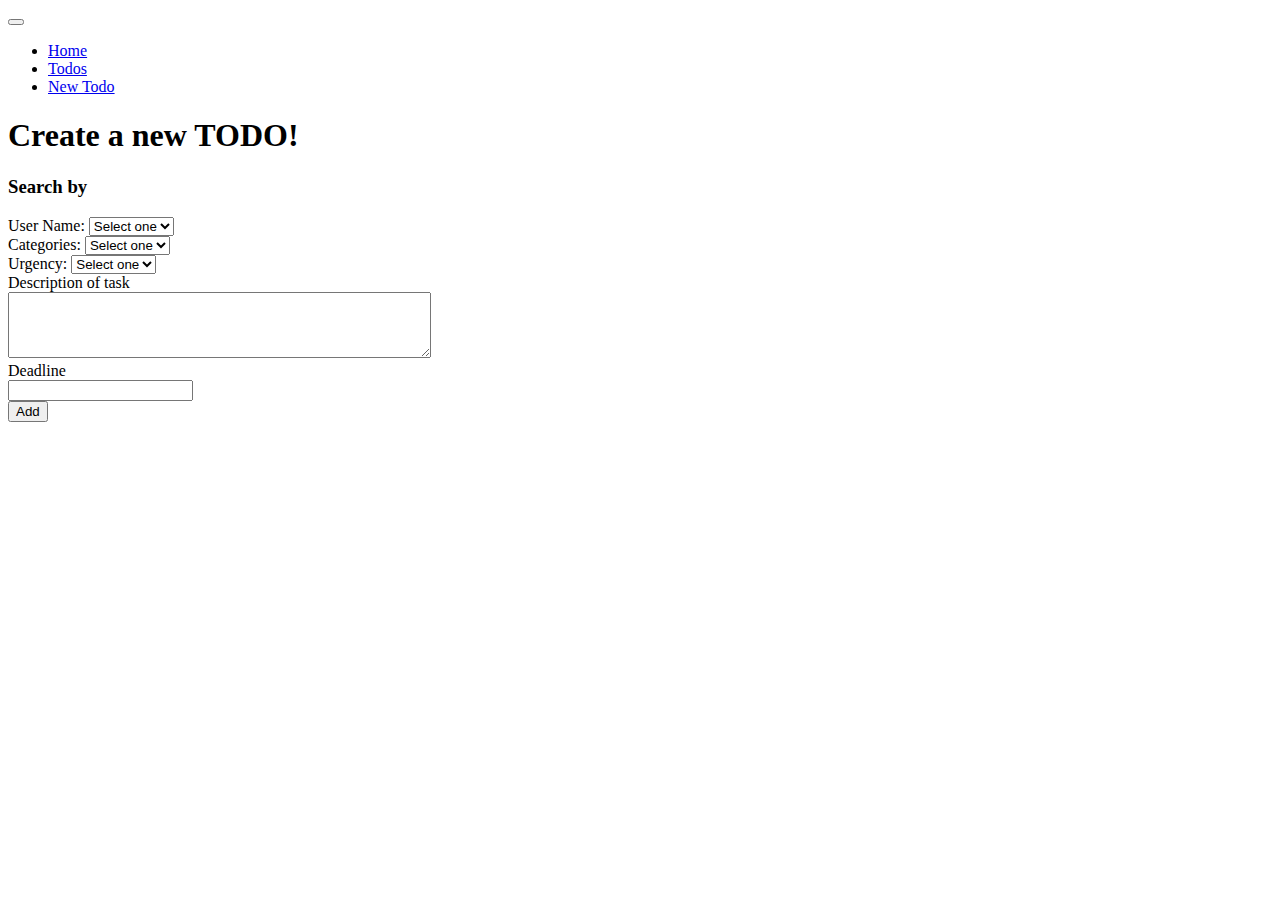
==== new-todo.html @ 2bc6d5c7 "Merge pull request #3 from StayOrganized-CodingElites/feature/new-todo.html/adddropdowns" ====
<!doctype html>
<html lang="en">
<head>
  <meta charset="utf-8">
  <meta name="viewport" content="width=device-width, initial-scale=1">
  <title>Bootstrap demo</title>
  <link href="https://cdn.jsdelivr.net/npm/bootstrap@5.3.0/dist/css/bootstrap.min.css" rel="stylesheet"
    integrity="sha384-9ndCyUaIbzAi2FUVXJi0CjmCapSmO7SnpJef0486qhLnuZ2cdeRhO02iuK6FUUVM" crossorigin="anonymous">
  <link rel="stylesheet" href="css/style.css">
</head>

<body>
    <header class="mb-5">
      <nav class="navbar navbar-expand-lg">
        <div class="container-fluid">
          <button class="navbar-toggler" type="button" data-bs-toggle="collapse"
            data-bs-target="#navbarSupportedContent" aria-controls="navbarSupportedContent" aria-expanded="false"
            aria-label="Toggle navigation">
            <span class="navbar-toggler-icon"></span>
          </button>
          <div class="collapse navbar-collapse" id="navbarSupportedContent">
            <ul class="navbar-nav me-auto mb-2 mb-lg-0">
              <li class="nav-item">
                <a class="nav-link" href="index.html">Home</a>
              </li>
              <li class="nav-item">
                <a class="nav-link" href="todos.html">Todos</a>
              </li>
              <li class="nav-item">
                <a class="nav-link" href="new-todo.html">New Todo</a>
              </li>
            </ul>
          </div>
        </div>
      </nav>
  </header>



  <main>

    <!---------------------------Create 3 dropdowns------------------------------>
    <div class="container">

      <h1 class="mb-5 text-center">Create a new TODO!</h1>


      <div class="container shadow mt-4 p-5">
        <div id="searchSelectRow" class="row">
          <h3 class="text-center">Search by</h3>
          <div class="col">
            <div class="mb-3">
              <label for="searchSelect">User Name:</label>
              <select class="form-select" id="searchSelect" aria-label="select">
                <option value="">Select one</option>
                <option value="">username</option>
                <option value=""> username</option>

              </select>
            </div>
          </div>
        </div>
        <div id="categorySelectRow" class="row">

          <div class="col">
            <label for="categorySelect">Categories:</label>
            <select class="form-select" id="categorySelect">
              <option value="">Select one</option>
            </select>
          </div>

        </div>
        <div id="categorySelectRow" class="row">

          <div class="col mt-3">
            <label for="UrgencySelect">Urgency:</label>
            <select class="form-select" id="UrgencySelect">
              <option value="">Select one</option>
            </select>
          </div>

        </div>
      </div>
    </div>
    
    <!--Input field-->
            <div class="container">
          <label for="todoDescription">Description of task</label>
          <br>
          <textarea id="todoDescription" rows="4" cols="50" class="form-control"></textarea>
          <br>
          <label for="todoDeadline">Deadline</label>
          <br>
          <input type="text" id="todoDeadline" class="form-control">
          <br>
          <button type="button" id="addBtn" class="btn btn-primary">Add</button>
        </div>




  </main>







  <script src="https://cdn.jsdelivr.net/npm/bootstrap@5.3.0/dist/js/bootstrap.bundle.min.js"
    integrity="sha384-geWF76RCwLtnZ8qwWowPQNguL3RmwHVBC9FhGdlKrxdiJJigb/j/68SIy3Te4Bkz"
    crossorigin="anonymous"></script>
  <script src="scripts/new-todo.js"></script>
</body>
</html>
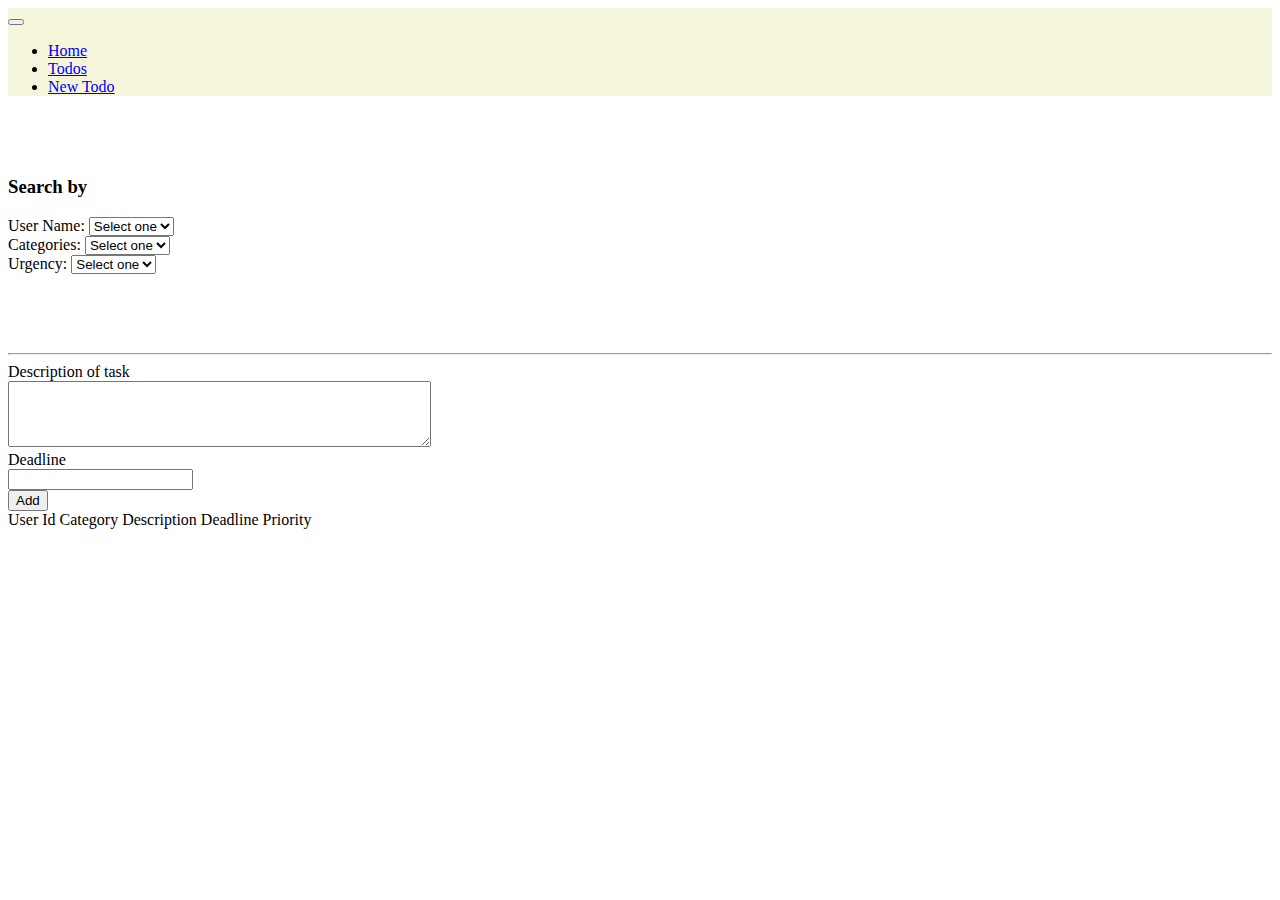
==== commit 896d6caa: "Merge branch 'main' into new.todo.js" ====
--- a/new-todo.html
+++ b/new-todo.html
@@ -1,5 +1,6 @@
 <!doctype html>
 <html lang="en">
+
 <head>
   <meta charset="utf-8">
   <meta name="viewport" content="width=device-width, initial-scale=1">
@@ -10,29 +11,28 @@
 </head>
 
 <body>
-    <header class="mb-5">
-      <nav class="navbar navbar-expand-lg">
-        <div class="container-fluid">
-          <button class="navbar-toggler" type="button" data-bs-toggle="collapse"
-            data-bs-target="#navbarSupportedContent" aria-controls="navbarSupportedContent" aria-expanded="false"
-            aria-label="Toggle navigation">
-            <span class="navbar-toggler-icon"></span>
-          </button>
-          <div class="collapse navbar-collapse" id="navbarSupportedContent">
-            <ul class="navbar-nav me-auto mb-2 mb-lg-0">
-              <li class="nav-item">
-                <a class="nav-link" href="index.html">Home</a>
-              </li>
-              <li class="nav-item">
-                <a class="nav-link" href="todos.html">Todos</a>
-              </li>
-              <li class="nav-item">
-                <a class="nav-link" href="new-todo.html">New Todo</a>
-              </li>
-            </ul>
-          </div>
+  <header class="mb-5">
+    <nav class="navbar navbar-expand-lg">
+      <div class="container-fluid">
+        <button class="navbar-toggler" type="button" data-bs-toggle="collapse" data-bs-target="#navbarSupportedContent"
+          aria-controls="navbarSupportedContent" aria-expanded="false" aria-label="Toggle navigation">
+          <span class="navbar-toggler-icon"></span>
+        </button>
+        <div class="collapse navbar-collapse" id="navbarSupportedContent">
+          <ul class="navbar-nav me-auto mb-2 mb-lg-0">
+            <li class="nav-item">
+              <a class="nav-link" href="index.html">Home</a>
+            </li>
+            <li class="nav-item">
+              <a class="nav-link" href="todos.html">Todos</a>
+            </li>
+            <li class="nav-item">
+              <a class="nav-link" href="new-todo.html">New Todo</a>
+            </li>
+          </ul>
         </div>
-      </nav>
+      </div>
+    </nav>
   </header>
 
 
@@ -46,15 +46,14 @@
 
 
       <div class="container shadow mt-4 p-5">
-        <div id="searchSelectRow" class="row">
+        <div id="userSelectDropdown" class="row">
           <h3 class="text-center">Search by</h3>
           <div class="col">
             <div class="mb-3">
-              <label for="searchSelect">User Name:</label>
-              <select class="form-select" id="searchSelect" aria-label="select">
+              <label for="userNameSelect">User Name:</label>
+              <select class="form-select" id="userSelect" aria-label="select">
                 <option value="">Select one</option>
-                <option value="">username</option>
-                <option value=""> username</option>
+
 
               </select>
             </div>
@@ -70,33 +69,53 @@
           </div>
 
         </div>
-        <div id="categorySelectRow" class="row">
+        <div id="urgencySelectRow" class="row">
 
           <div class="col mt-3">
             <label for="UrgencySelect">Urgency:</label>
             <select class="form-select" id="UrgencySelect">
               <option value="">Select one</option>
+              <option value="">Low</option>
+              <option value="">Medium</option>
+              <option value="">Hard</option>
+
+
             </select>
           </div>
 
         </div>
       </div>
     </div>
-    
+
     <!--Input field-->
-            <div class="container">
-          <label for="todoDescription">Description of task</label>
-          <br>
-          <textarea id="todoDescription" rows="4" cols="50" class="form-control"></textarea>
-          <br>
-          <label for="todoDeadline">Deadline</label>
-          <br>
-          <input type="text" id="todoDeadline" class="form-control">
-          <br>
-          <button type="button" id="addBtn" class="btn btn-primary">Add</button>
-        </div>
+    <div class="container">
+      <h1>Add ToDo</h1>
+      <hr>
+      <label for="todoDescription">Description of task</label>
+      <br>
+      <textarea id="todoDescription" rows="4" cols="50" class="form-control"></textarea>
+      <br>
+      <label for="todoDeadline">Deadline</label>
+      <br>
+      <input type="text" id="todoDeadline" class="form-control">
+      <br>
+      <button type="button" id="addBtn" class="btn btn-primary">Add</button>
+    </div>
 
-
+    <thead>
+      <tr>
+        <th>User Id</th>
+        <th>Category</th>
+        <th>Description</th>
+        <th>Deadline</th>
+        <th>Priority</th>
+      </tr>
+    </thead>
+    <tbody id="tableInput"></tbody>
+    <tr></tr>
+    <tr></tr>
+    <tr></tr>
+    </table>
 
 
   </main>
@@ -112,4 +131,5 @@
     crossorigin="anonymous"></script>
   <script src="scripts/new-todo.js"></script>
 </body>
+
 </html>--- a/css/style.css
+++ b/css/style.css
@@ -0,0 +1,46 @@
+.btn-light,
+.btn-light:hover,
+.btn-light:focus {
+  color: #333;
+  text-shadow: none;
+  /* Prevent inheritance from `body` */
+}
+
+
+body {
+    background-image: url(https://bestanimations.com/media/mountains/337339886mountain-movingsky-gif.gif);
+    background-repeat: no-repeat;
+    background-size: cover;
+  }
+  
+  h1 {
+    color: white; /* Change the color to red */
+  }
+  
+  p {
+    color: white
+  }
+nav{
+    background-color: beige;
+  background-image: url(https://bestanimations.com/media/mountains/337339886mountain-movingsky-gif.gif);
+  background-repeat: no-repeat;
+  background-size: cover;
+}
+
+h1 {
+  color: white;
+  /* Change the color to red */
+}
+
+p {
+  color: white
+}
+
+nav {
+  background-color: beige;
+}
+
+
+#userTodoForm{
+  display:none;
+}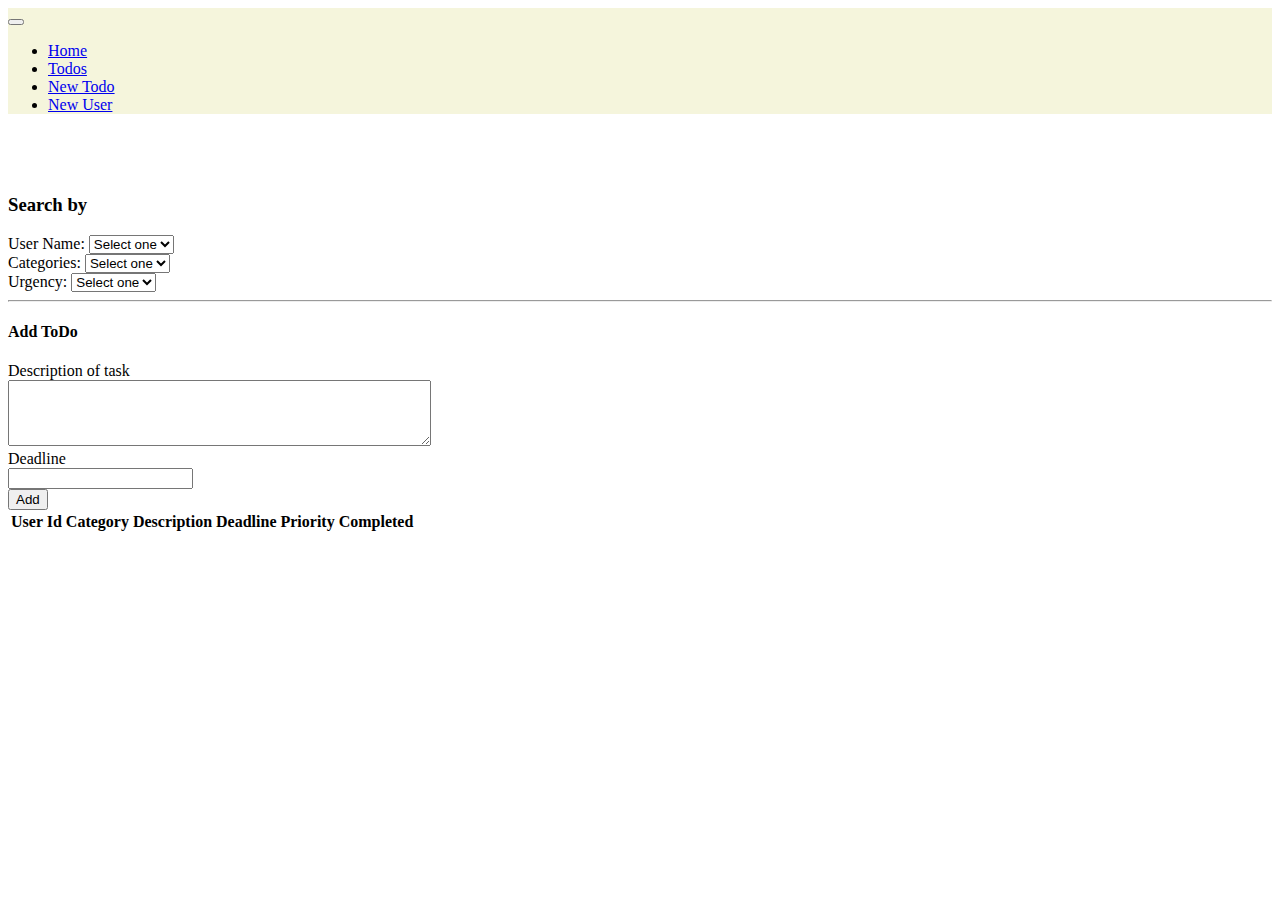
==== commit 20e38b5a: "new user html and js files and few mods in css" ====
--- a/new-todo.html
+++ b/new-todo.html
@@ -11,120 +11,115 @@
 </head>
 
 <body>
-  <header class="mb-5">
-    <nav class="navbar navbar-expand-lg">
-      <div class="container-fluid">
-        <button class="navbar-toggler" type="button" data-bs-toggle="collapse" data-bs-target="#navbarSupportedContent"
-          aria-controls="navbarSupportedContent" aria-expanded="false" aria-label="Toggle navigation">
-          <span class="navbar-toggler-icon"></span>
-        </button>
-        <div class="collapse navbar-collapse" id="navbarSupportedContent">
-          <ul class="navbar-nav me-auto mb-2 mb-lg-0">
-            <li class="nav-item">
-              <a class="nav-link" href="index.html">Home</a>
-            </li>
-            <li class="nav-item">
-              <a class="nav-link" href="todos.html">Todos</a>
-            </li>
-            <li class="nav-item">
-              <a class="nav-link" href="new-todo.html">New Todo</a>
-            </li>
-          </ul>
-        </div>
-      </div>
-    </nav>
-  </header>
-
-
+    <header class="mb-5">
+        <nav class="navbar navbar-expand-lg">
+          <div class="container-fluid">
+            <!-- toggle button for repsonsiveness start  -->
+            <button class="navbar-toggler" type="button" data-bs-toggle="collapse" data-bs-target="#navbarSupportedContent"
+              aria-controls="navbarSupportedContent" aria-expanded="false" aria-label="Toggle navigation">
+              <span class="navbar-toggler-icon"></span>
+            </button>
+            <!-- toggle button for repsonsiveness end  -->
+    
+            <div class="collapse navbar-collapse" id="navbarSupportedContent">
+              <ul class="navbar-nav me-auto mb-2 mb-lg-0">
+                <li class="nav-item">
+                  <a class="nav-link" href="index.html">Home</a>
+                </li>
+    
+                <li class="nav-item">
+                  <a class="nav-link" href="todos.html">Todos</a>
+                </li>
+    
+                <li class="nav-item">
+                  <a class="nav-link" href="new-todo.html">New Todo</a>
+                </li>
+                    
+                <li class="nav-item">
+                    <a class="nav-link" href="new_user.html">New User</a>
+                  </li>
+              </ul>
+    
+            </div>
+          </div>
+        </nav>
+        <!-- navigation ends  -->
+      </header>
 
   <main>
 
-    <!---------------------------Create 3 dropdowns------------------------------>
+
     <div class="container">
-
       <h1 class="mb-5 text-center">Create a new TODO!</h1>
 
-
       <div class="container shadow mt-4 p-5">
+        <h3 class="text-center">Search by</h3>
         <div id="userSelectDropdown" class="row">
-          <h3 class="text-center">Search by</h3>
           <div class="col">
             <div class="mb-3">
-              <label for="userNameSelect">User Name:</label>
+              <label for="userSelect">User Name:</label>
               <select class="form-select" id="userSelect" aria-label="select">
                 <option value="">Select one</option>
-
-
               </select>
             </div>
           </div>
         </div>
+
+
+
         <div id="categorySelectRow" class="row">
-
           <div class="col">
             <label for="categorySelect">Categories:</label>
             <select class="form-select" id="categorySelect">
               <option value="">Select one</option>
             </select>
           </div>
-
         </div>
         <div id="urgencySelectRow" class="row">
+          <div class="col mt-3">
+            <label for="urgencySelect">Urgency:</label>
+            <select class="form-select" id="urgencySelect">
+              <option value="">Select one</option>
+              <option value="low">Low</option>
+              <option value="medium">Medium</option>
+              <option value="hard">Hard</option>
+            </select>
+          </div>
+        </div>
 
-          <div class="col mt-3">
-            <label for="UrgencySelect">Urgency:</label>
-            <select class="form-select" id="UrgencySelect">
-              <option value="">Select one</option>
-              <option value="">Low</option>
-              <option value="">Medium</option>
-              <option value="">Hard</option>
+        <div class="container mt-5">
+          <hr>
+          <h4 class="text-center">Add ToDo</h4>
+          <label for="todoDescription">Description of task</label>
+          <br>
+          <textarea id="todoDescription" rows="4" cols="50" class="form-control"></textarea>
+          <br>
+          <label for="todoDeadline">Deadline</label>
+          <br>
+          <input type="text" id="todoDeadline" class="form-control">
+          <br>
+          <button type="button" id="addBtn" class="btn btn-primary">Add</button>
+         
+       
+        </div>
+      </div>
 
 
-            </select>
-          </div>
-
-        </div>
-      </div>
+      <table class="table mt-5">
+        <thead>
+          <tr>
+            <th>User Id</th>
+            <th>Category</th>
+            <th>Description</th>
+            <th>Deadline</th>
+            <th>Priority</th>
+            <th>Completed</th>
+          </tr>
+        </thead>
+        <tbody id="todoApiTable"></tbody>
+      </table>
     </div>
-
-    <!--Input field-->
-    <div class="container">
-      <h1>Add ToDo</h1>
-      <hr>
-      <label for="todoDescription">Description of task</label>
-      <br>
-      <textarea id="todoDescription" rows="4" cols="50" class="form-control"></textarea>
-      <br>
-      <label for="todoDeadline">Deadline</label>
-      <br>
-      <input type="text" id="todoDeadline" class="form-control">
-      <br>
-      <button type="button" id="addBtn" class="btn btn-primary">Add</button>
-    </div>
-
-    <thead>
-      <tr>
-        <th>User Id</th>
-        <th>Category</th>
-        <th>Description</th>
-        <th>Deadline</th>
-        <th>Priority</th>
-      </tr>
-    </thead>
-    <tbody id="tableInput"></tbody>
-    <tr></tr>
-    <tr></tr>
-    <tr></tr>
-    </table>
-
-
   </main>
-
-
-
-
-
-
 
   <script src="https://cdn.jsdelivr.net/npm/bootstrap@5.3.0/dist/js/bootstrap.bundle.min.js"
     integrity="sha384-geWF76RCwLtnZ8qwWowPQNguL3RmwHVBC9FhGdlKrxdiJJigb/j/68SIy3Te4Bkz"
--- a/css/style.css
+++ b/css/style.css
@@ -21,10 +21,7 @@
     color: white
   }
 nav{
-    background-color: beige;
-  background-image: url(https://bestanimations.com/media/mountains/337339886mountain-movingsky-gif.gif);
-  background-repeat: no-repeat;
-  background-size: cover;
+  background-color: beige;
 }
 
 h1 {
@@ -36,11 +33,38 @@
   color: white
 }
 
-nav {
-  background-color: beige;
+/* #userDisplayTable{
+ display:none;
+} */
+
+form{
+  width: 300px;
+  margin-left: 20px;
 }
-
-
-#userTodoForm{
-  display:none;
+form label{
+  display: flex;
+  margin-top: 20px;
+  font-size: 18px;
+}
+form input{
+  width: 100%;
+  padding: 7px;
+  border: none;
+  border: 1px solid gray;
+  border-radius: 6px;
+  outline: none;
+}
+input[type="button"]{
+  width: 320px;
+  height: 35px;
+  margin-top: 20px;
+  border: none;
+  background-color: aqua;
+}
+.sign-up{
+  width: 360px;
+  height: 510px;
+  margin: auto;
+  background-color: rgb(41, 84, 92);
+  border-radius: 3px;
 }